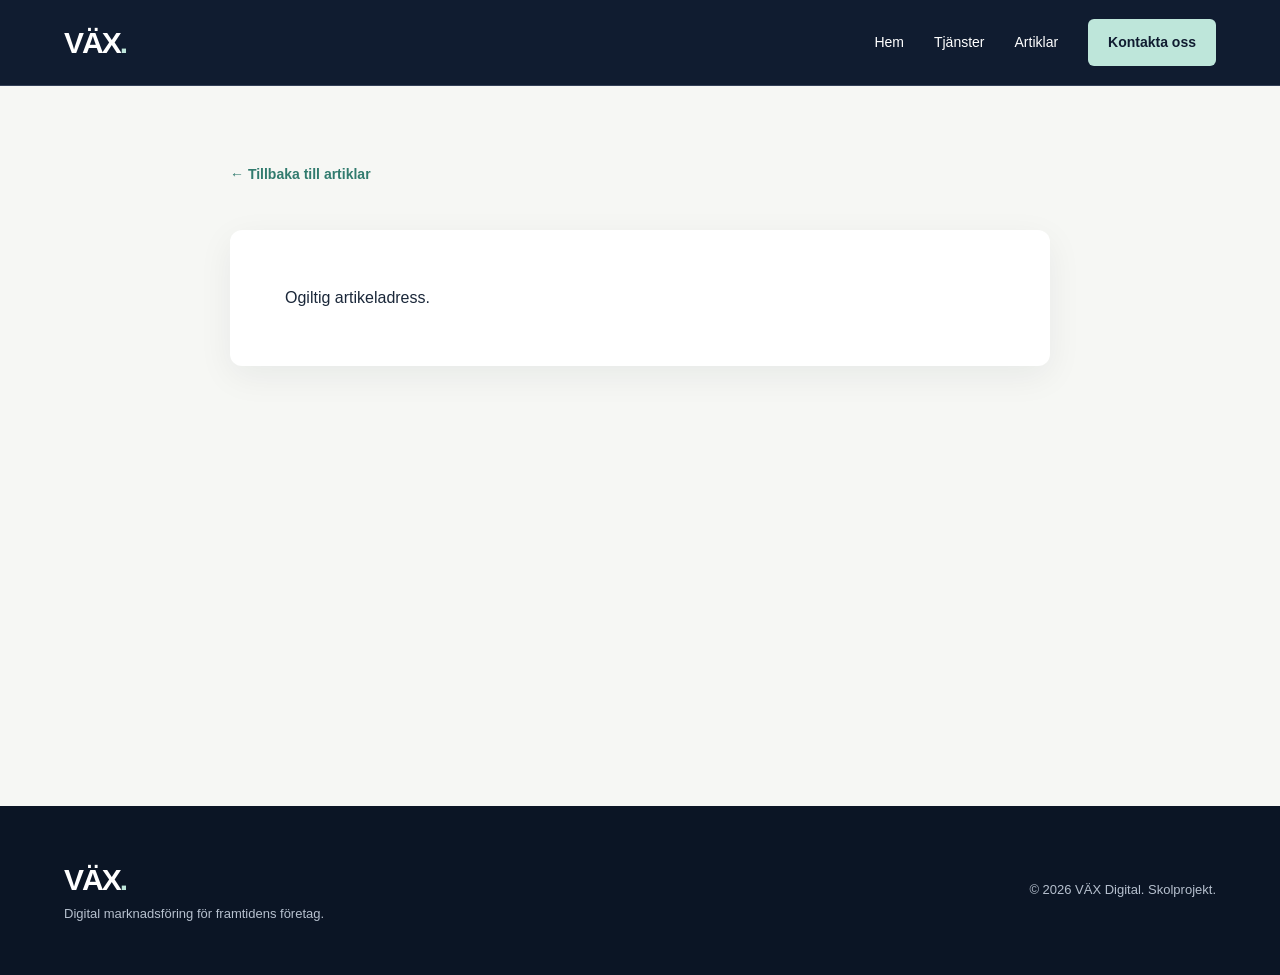
==== webbplats/artikel.html @ 17e75509 "Initial commit" ====
<!doctype html>
<html lang="sv">
  <head>
    <meta charset="UTF-8" />
    <meta name="viewport" content="width=device-width, initial-scale=1.0" />

    <!-- Titel och metabeskrivning för SEO -->
    <title>Artiklar om marknadsföring | VÄX Digital</title>
    <meta
      name="description"
      content="Läs våra guider om SEO, Google Ads och digital marknadsföring. Få tips och kunskap som hjälper dig att utveckla din digitala närvaro."
    />

    <!-- Kopplar sidan till CSS-filerna -->
    <link rel="stylesheet" href="style.css" />
    <link rel="stylesheet" href="artikel.css" />
  </head>

  <body>
    <!-- Samma header som på startsidan -->
    <header class="header">
      <nav class="navbar container" aria-label="Huvudmeny">
        <a href="index.html" class="logo"> VÄX<span>.</span> </a>

        <div class="nav-links">
          <a href="index.html">Hem</a>
          <a href="index.html#tjanster">Tjänster</a>
          <a href="index.html#artiklar">Artiklar</a>
          <a href="index.html#kontakt" class="nav-button"> Kontakta oss </a>
        </div>
      </nav>
    </header>

    <main>
      <section class="article-section">
        <div class="article-container">
          <a href="index.html#artiklar" class="back-link">
            ← Tillbaka till artiklar
          </a>

          <!-- JavaScript placerar artikeln här -->
          <article id="artikel">
            <p>Laddar artikel...</p>
          </article>
        </div>
      </section>
    </main>

    <!-- Samma footer som på startsidan -->
    <footer class="footer">
      <div class="container footer-content">
        <div>
          <a href="index.html" class="logo"> VÄX<span>.</span> </a>
          <p>Digital marknadsföring för framtidens företag.</p>
        </div>

        <p>© 2026 VÄX Digital. Skolprojekt.</p>
      </div>
    </footer>

    <!-- JavaScript som hämtar rätt artikel -->
    <script src="artikel.js"></script>
  </body>
</html>
---- webbplats/style.css ----
/* GRUNDINSTÄLLNINGAR OCH FÄRGER */
:root {
  --navy: #101c30;
  --navy-light: #1c2c45;
  --mint: #bee6da;
  --background: #f6f7f4;
  --white: #ffffff;
  --text: #1a2739;
  --muted: #617083;
}

* {
  margin: 0;
  padding: 0;
  box-sizing: border-box;
}

html {
  scroll-behavior: smooth;
}

body {
  font-family: Arial, Helvetica, sans-serif;
  background-color: var(--background);
  color: var(--text);
  line-height: 1.6;
}

a {
  text-decoration: none;
  color: inherit;
}

.container {
  width: 90%;
  max-width: 1180px;
  margin: 0 auto;
}

/* HEADER OCH NAVIGERING */
.header {
  background-color: var(--navy);
  border-bottom: 1px solid #344057;
}

.navbar {
  min-height: 85px;
  display: flex;
  justify-content: space-between;
  align-items: center;
  gap: 25px;
}

.logo {
  color: var(--white);
  font-size: 30px;
  font-weight: 800;
  letter-spacing: -2px;
}

.logo span {
  color: var(--mint);
}

.nav-links {
  display: flex;
  align-items: center;
  gap: 30px;
}

.nav-links a {
  color: var(--white);
  font-size: 14px;
  transition: color 0.2s;
}

.nav-links a:hover {
  color: var(--mint);
}

.nav-links .nav-button {
  background: var(--mint);
  color: var(--navy);
  padding: 12px 20px;
  border-radius: 6px;
  font-weight: bold;
}

.theme-button {
  background: transparent;
  color: var(--white);
  border: 1px solid #8190a5;
  border-radius: 6px;
  padding: 10px;
  cursor: pointer;
}

/* HERO: DEN STORA STARTSEKTIONEN */
.hero {
  background: var(--navy);
  color: var(--white);
  padding: 110px 0 90px;
}

.hero-content {
  text-align: center;
}

.eyebrow {
  color: var(--mint);
  font-size: 12px;
  letter-spacing: 3px;
  font-weight: bold;
  margin-bottom: 25px;
}

.hero h1 {
  max-width: 900px;
  margin: 0 auto;
  font-size: clamp(42px, 6vw, 76px);
  line-height: 1.12;
  letter-spacing: -2.5px;
}

.hero h1 span {
  color: var(--mint);
  display: block;
}

.hero-description {
  max-width: 650px;
  margin: 25px auto 35px;
  font-size: 18px;
  color: #d4dbe6;
}

.hero-buttons {
  display: flex;
  justify-content: center;
  gap: 15px;
  flex-wrap: wrap;
}

.btn {
  display: inline-block;
  padding: 15px 25px;
  border-radius: 6px;
  font-size: 14px;
  font-weight: bold;
  border: none;
  cursor: pointer;
  transition: transform 0.2s;
}

.btn:hover {
  transform: translateY(-3px);
}

.btn-primary {
  background: var(--mint);
  color: var(--navy);
}

.btn-outline {
  background: transparent;
  border: 1px solid #8d9aae;
  color: var(--white);
}

.hero-image {
  display: block;
  width: 100%;
  max-width: 850px;
  max-height: 350px;
  object-fit: contain;
  margin: 65px auto 0;
}

/* GEMENSAM STYLING FÖR SEKTIONER */
.section {
  padding: 110px 0;
}

.section-label {
  color: #317b6e;
  font-weight: bold;
  letter-spacing: 2px;
  font-size: 12px;
  margin-bottom: 18px;
}

.section h2 {
  font-size: clamp(32px, 4vw, 49px);
  line-height: 1.2;
  letter-spacing: -1.5px;
  max-width: 750px;
  margin-bottom: 20px;
}

.section-description {
  color: var(--muted);
  max-width: 650px;
  margin-bottom: 45px;
  font-size: 17px;
}

/* TJÄNSTER OCH KORT */
.card-grid {
  display: grid;
  grid-template-columns: repeat(3, 1fr);
  gap: 22px;
  margin-top: 45px;
}

.service-card,
.article-card {
  padding: 35px;
  border-radius: 10px;
  background: var(--white);
  border: 1px solid #e1e5e5;
  transition:
    transform 0.2s,
    box-shadow 0.2s;
}

.service-card:hover,
.article-card:hover {
  transform: translateY(-6px);
  box-shadow: 0 15px 40px #101c3015;
}

.card-number,
.article-category {
  font-size: 12px;
  color: #357d70;
  font-weight: bold;
  letter-spacing: 1px;
}

.service-card h3,
.article-card h3 {
  font-size: 23px;
  line-height: 1.3;
  margin: 30px 0 15px;
}

.service-card p,
.article-card p {
  color: var(--muted);
  margin-bottom: 30px;
}

.service-card a,
.article-card a,
.text-link {
  color: #176e60;
  font-weight: bold;
}

/* OM OSS */
.about {
  background: #e9f0ec;
}

.about-content {
  display: grid;
  grid-template-columns: 1fr 1fr;
  gap: 90px;
  align-items: center;
}

.about-content p {
  margin-bottom: 20px;
}

/* ARTIKLAR */
.articles {
  background: var(--background);
}

/* KONTAKTFORMULÄR */
.contact {
  background: var(--navy);
  color: var(--white);
}

.contact-content {
  display: grid;
  grid-template-columns: 1fr 1fr;
  gap: 90px;
}

.contact .section-label {
  color: var(--mint);
}

.contact p {
  color: #d4dbe6;
}

form {
  background: var(--white);
  padding: 35px;
  border-radius: 10px;
  color: var(--text);
}

form label {
  display: block;
  margin-bottom: 8px;
  font-weight: bold;
  font-size: 14px;
}

form input,
form textarea {
  display: block;
  width: 100%;
  padding: 14px;
  margin-bottom: 22px;
  border: 1px solid #cbd3d8;
  border-radius: 6px;
  font: inherit;
}

form input:focus,
form textarea:focus {
  outline: 2px solid #75b8a6;
}

form .btn-primary {
  background: var(--navy);
  color: var(--white);
}

#form-response {
  margin-top: 15px;
  color: #176e60;
  font-weight: bold;
}

/* FOOTER */
.footer {
  background: #0b1525;
  color: var(--white);
  padding: 50px 0;
}

.footer-content {
  display: flex;
  justify-content: space-between;
  align-items: center;
  gap: 25px;
}

.footer p {
  color: #b6c0ce;
  font-size: 13px;
}

/* LJUSARE FÄRGTEMA FÖR TOPPEN */
body.light-mode .header,
body.light-mode .hero,
body.light-mode .contact {
  background: #e8f1ed;
  color: var(--navy);
}

body.light-mode .header {
  border-color: #cad9d2;
}

body.light-mode .header .logo,
body.light-mode .nav-links a,
body.light-mode .theme-button {
  color: var(--navy);
}

body.light-mode .nav-links .nav-button {
  background: var(--navy);
  color: var(--white);
}

body.light-mode .hero-description,
body.light-mode .contact p {
  color: #485b67;
}

body.light-mode .btn-outline {
  color: var(--navy);
  border-color: var(--navy);
}

body.light-mode .contact .section-label {
  color: #317b6e;
}

/* MOBILANPASSNING */
@media (max-width: 768px) {
  .navbar {
    padding: 20px 0;
    flex-wrap: wrap;
  }

  .nav-links {
    width: 100%;
    order: 3;
    flex-wrap: wrap;
    gap: 16px;
  }

  .hero {
    padding: 80px 0;
  }

  .hero h1 {
    letter-spacing: -1px;
  }

  .section {
    padding: 70px 0;
  }

  .card-grid,
  .about-content,
  .contact-content {
    grid-template-columns: 1fr;
    gap: 25px;
  }

  .footer-content {
    flex-direction: column;
    align-items: flex-start;
  }
}
/* Färg på formulärets tackmeddelande */
#form-response p {
  color: #176e60;
}
---- webbplats/artikel.css ----
/* Artikelns bakgrund och huvudsakliga layout */
.article-section {
  background-color: #f6f7f4;
  min-height: 80vh;
  padding: 75px 20px 110px;
}

.article-container {
  max-width: 820px;
  margin: 0 auto;
}

/* Länken tillbaka till startsidan */
.back-link {
  display: inline-block;
  color: #317b6e;
  font-size: 14px;
  font-weight: bold;
  margin-bottom: 45px;
}

.back-link:hover {
  text-decoration: underline;
}

/* Själva artikeln */
#artikel {
  background: #ffffff;
  padding: 55px;
  border-radius: 12px;
  box-shadow: 0 10px 35px #101c3010;
}

#artikel h1 {
  color: #101c30;
  font-size: clamp(32px, 5vw, 48px);
  line-height: 1.2;
  letter-spacing: -1.5px;
  margin-bottom: 25px;
}

#artikel h2 {
  color: #101c30;
  font-size: 27px;
  margin-top: 40px;
  margin-bottom: 15px;
}

#artikel p {
  font-size: 17px;
  line-height: 1.9;
  color: #526275;
  margin-bottom: 20px;
}

#artikel img {
  width: 100%;
  border-radius: 8px;
  margin: 25px 0;
}

#artikel .article-intro {
  font-size: 20px;
  color: #35475a;
  font-weight: 500;
}

#artikel .article-category {
  display: block;
  color: #317b6e;
  font-size: 12px;
  font-weight: bold;
  letter-spacing: 2px;
  margin-bottom: 18px;
}

/* Gör artikelsidan mobilanpassad */
@media (max-width: 768px) {
  .article-section {
    padding: 40px 15px 70px;
  }

  #artikel {
    padding: 25px;
  }

  #artikel h2 {
    font-size: 23px;
  }

  #artikel p {
    font-size: 16px;
  }
}
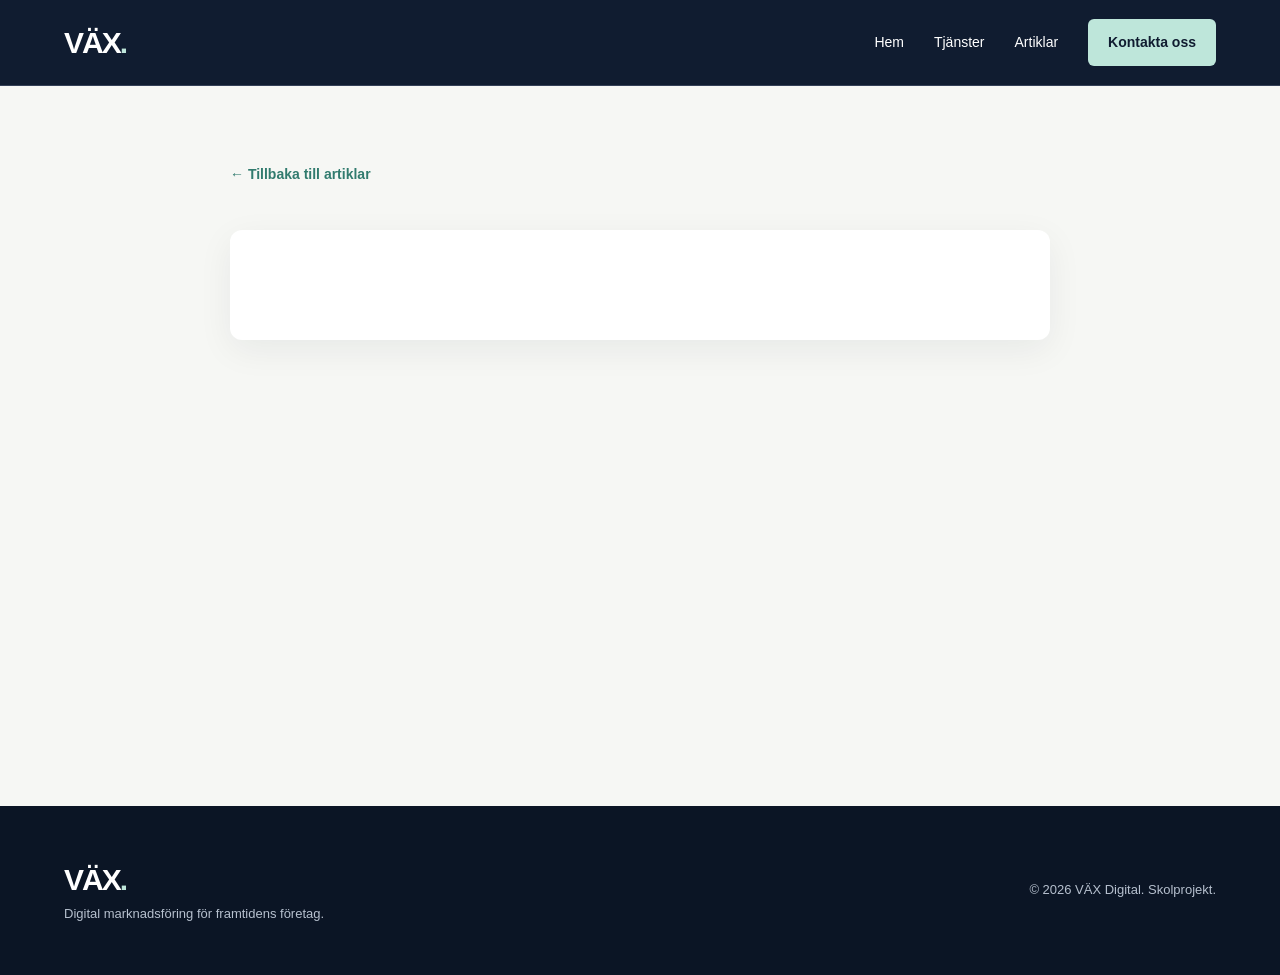
==== commit 4e7c42e9: "Komplettering – rätta del 2 Komplettering – rätta del 2" ====
--- a/webbplats/artikel.html
+++ b/webbplats/artikel.html
@@ -38,10 +38,8 @@
             ← Tillbaka till artiklar
           </a>
 
-          <!-- JavaScript placerar artikeln här -->
-          <article id="artikel">
-            <p>Laddar artikel...</p>
-          </article>
+          <!-- Elementet som artikeln ska placeras i -->
+          <article id="artikel"></article>
         </div>
       </section>
     </main>
--- a/webbplats/style.css
+++ b/webbplats/style.css
@@ -358,7 +358,6 @@
   font-size: 13px;
 }
 
-/* LJUSARE FÄRGTEMA FÖR TOPPEN */
 body.light-mode .header,
 body.light-mode .hero,
 body.light-mode .contact {
